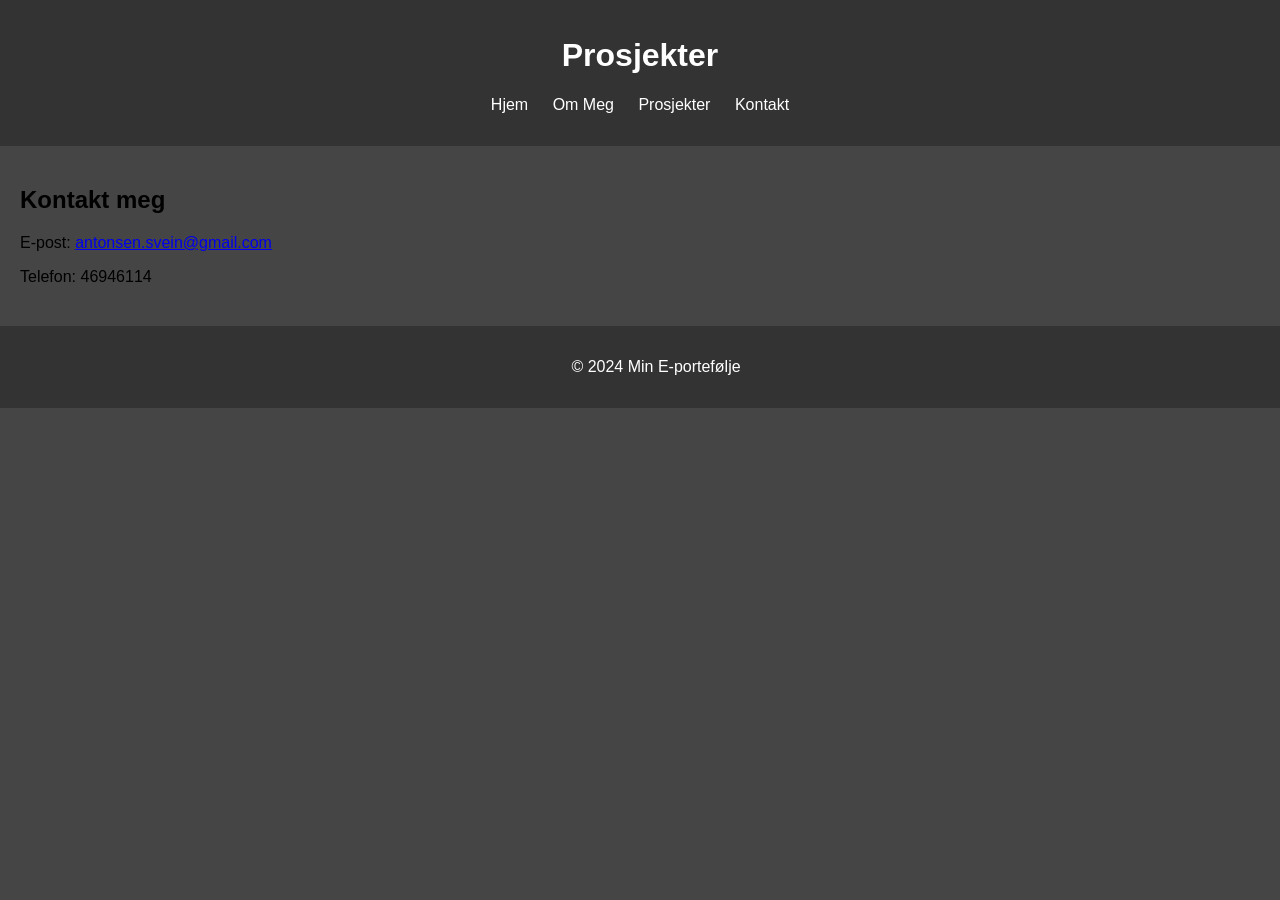
==== kontakt.html @ 63976a60 "update 0.03" ====
<!DOCTYPE html>
<html lang="no">
    <head>
        <meta charset="UTF-8">
        <meta name="viewport" content="widt=device-width, initial-scale=1.0">
        <title> Kontakt</title>
        <link rel="stylesheet" href="style.css">
    </head>
    <body>
        <header>
            <h1>Prosjekter</h1>
            <nav>
                <ul>
                    <li><a href="index.html">Hjem</a></li>
                    <li><a href="om_meg.html">Om Meg</a></li>
                    <li><a href="prosjekter.html">Prosjekter</a></li>
                    <li><a href="kontakt.html">Kontakt</a></li>
                </ul>
            </nav>
        </header>
        <main>
            <section id="kontakt">
                <h2> Kontakt meg</h2>
                <p>E-post: <a href="mailto:antonsen.svein@gmail.com">antonsen.svein@gmail.com</a></p>
                <p>Telefon: 46946114</p>
            </section>
        </main>

        <footer>
            <p>&copy; 2024 Min E-portefølje</p>
        </footer>
    </body>
</html>
---- style.css ----
body {
    font-family: Arial, Helvetica, sans-serif;
    margin: 0;
    padding: 0;
    background-color: #333333e8;
    
}

header {
    background-color: #333;
    color: #fff;
    padding: 1em;
    text-align: center;
}

nav ul {
    list-style-type: none;
    padding: 0;
}

nav ul li {
    display: inline;
    margin: 0 10px;
}

nav ul li a {
    color: #fff;
    text-decoration: none;
}

main {
    padding: 20px;
}

section {
    margin-bottom: 20px;
}

footer {
    background-color: #333;
    color: #fff;
    text-align: center;
    padding: 1em;
    position: relative;
    bottom: 0;
    width: 100%;
    clear: both;
}

img {
    max-width: 100%;
    height: auto;
}
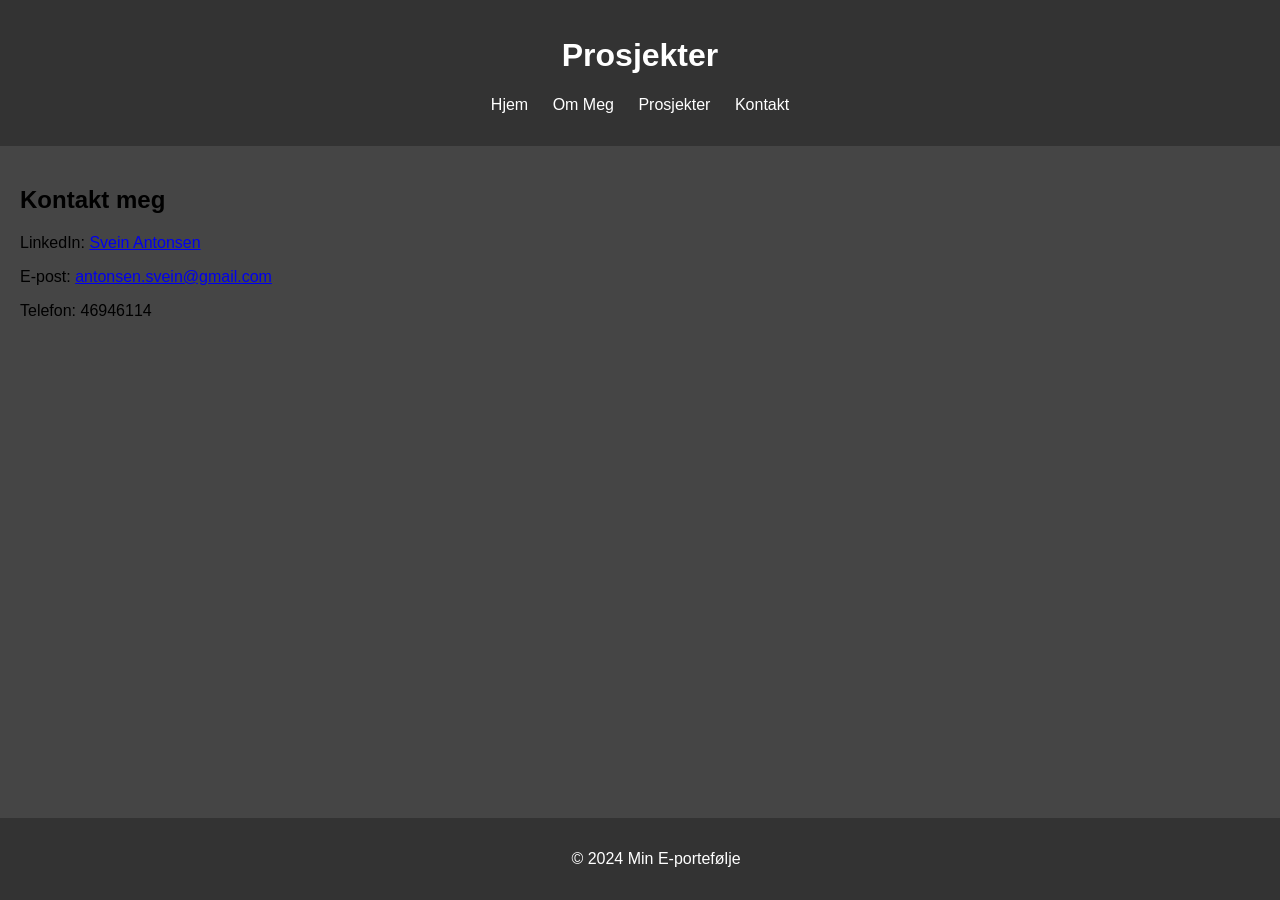
==== commit 975439f0: "Update 0.05" ====
--- a/kontakt.html
+++ b/kontakt.html
@@ -21,6 +21,7 @@
         <main>
             <section id="kontakt">
                 <h2> Kontakt meg</h2>
+                <p>LinkedIn: <a href="https://www.linkedin.com/in/svein-antonsen-6b6747229">Svein Antonsen</a></p>
                 <p>E-post: <a href="mailto:antonsen.svein@gmail.com">antonsen.svein@gmail.com</a></p>
                 <p>Telefon: 46946114</p>
             </section>
--- a/style.css
+++ b/style.css
@@ -41,7 +41,7 @@
     color: #fff;
     text-align: center;
     padding: 1em;
-    position: relative;
+    position: fixed;
     bottom: 0;
     width: 100%;
     clear: both;
